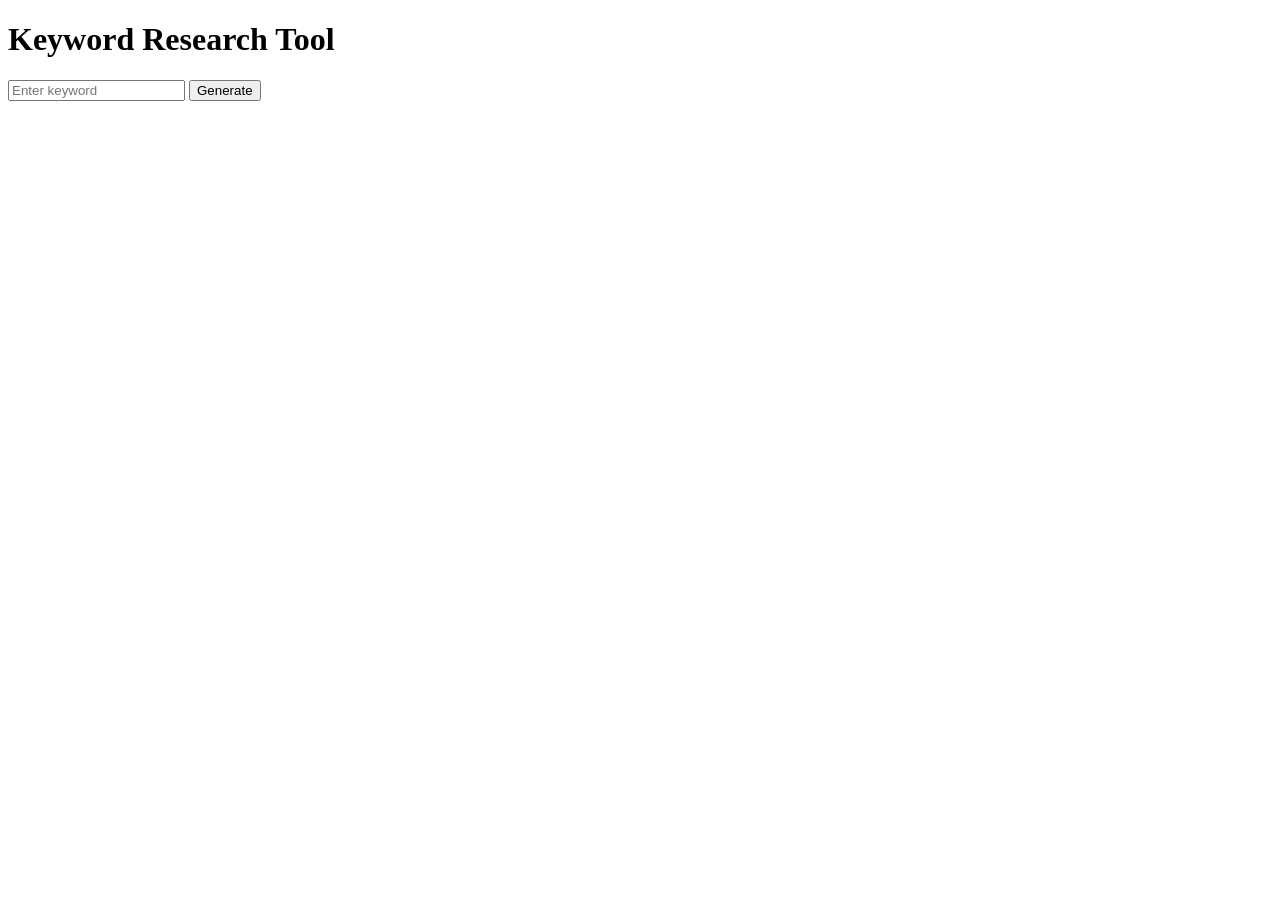
==== keyword-research-tool.html @ 7be3a56c "Create keyword-research-tool.html" ====
<!DOCTYPE html>
<html>
<head>
<title>Keyword Research Tool</title>
</head>

<body>

<h1>Keyword Research Tool</h1>

<input type="text" id="keyword" placeholder="Enter keyword">

<button onclick="generate()">Generate</button>

<ul id="result"></ul>

<script>

function generate(){

let keyword = document.getElementById("keyword").value;

let keywords = [
keyword + " tips",
keyword + " tutorial",
keyword + " ideas",
keyword + " guide",
keyword + " strategy",
keyword + " 2026",
keyword + " for beginners"
];

document.getElementById("result").innerHTML =
keywords.map(k => "<li>"+k+"</li>").join("");

}

</script>

</body>
</html>
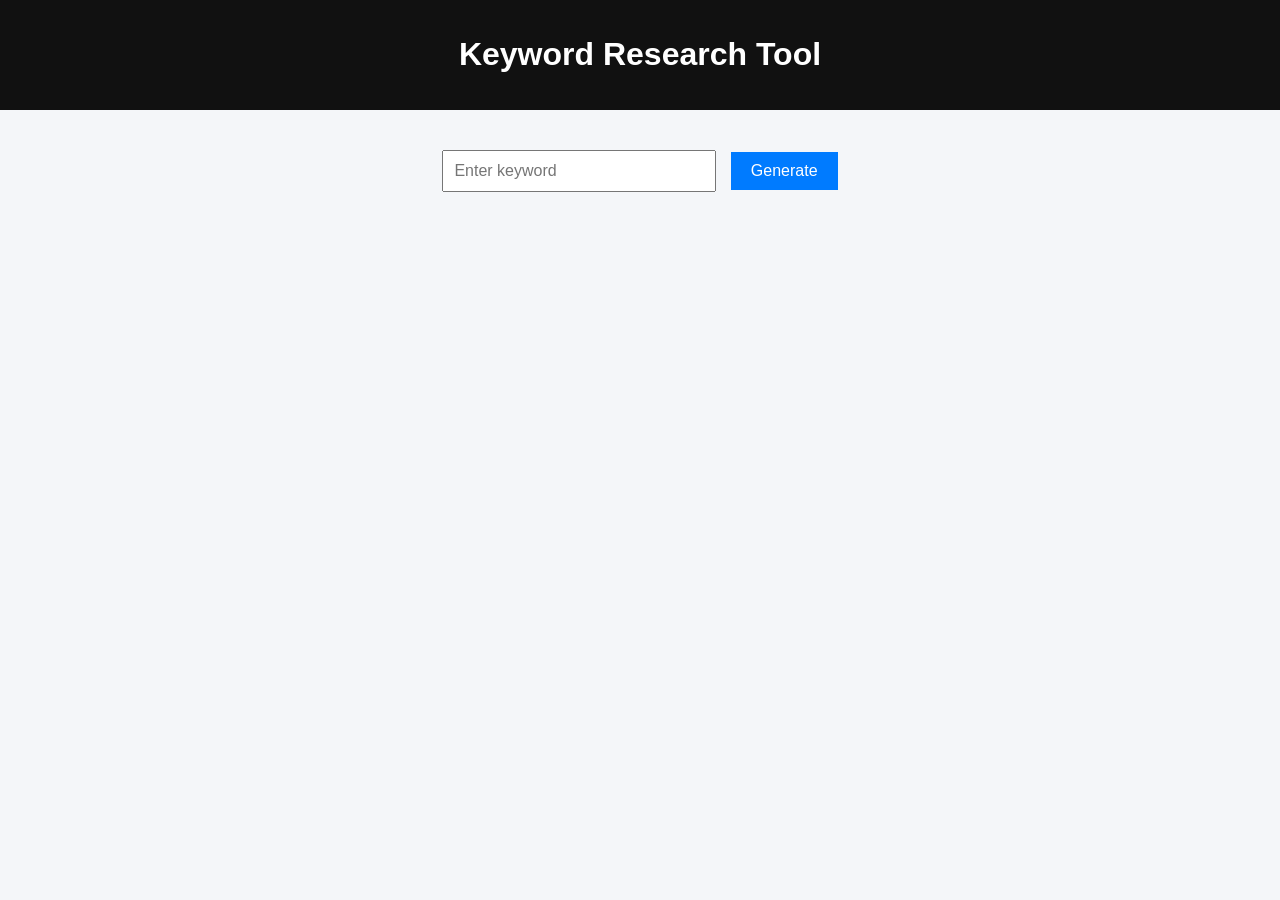
==== commit 0df5da63: "Add keyword research tool page" ====
--- a/keyword-research-tool.html
+++ b/keyword-research-tool.html
@@ -1,22 +1,84 @@
 <!DOCTYPE html>
-<html>
+<html lang="en">
+
 <head>
+<meta charset="UTF-8">
+<meta name="viewport" content="width=device-width, initial-scale=1.0">
 <title>Keyword Research Tool</title>
+
+<style>
+
+body{
+font-family: Arial;
+background:#f4f6f9;
+text-align:center;
+margin:0;
+}
+
+header{
+background:#111;
+color:white;
+padding:15px;
+}
+
+.container{
+margin-top:40px;
+}
+
+input{
+padding:10px;
+width:250px;
+font-size:16px;
+}
+
+button{
+padding:10px 20px;
+font-size:16px;
+background:#007bff;
+color:white;
+border:none;
+cursor:pointer;
+margin-left:10px;
+}
+
+ul{
+list-style:none;
+padding:0;
+margin-top:30px;
+}
+
+li{
+background:white;
+margin:8px auto;
+padding:10px;
+width:300px;
+border-radius:5px;
+box-shadow:0 0 5px rgba(0,0,0,0.1);
+}
+
+</style>
+
 </head>
 
 <body>
 
+<header>
 <h1>Keyword Research Tool</h1>
+</header>
+
+<div class="container">
 
 <input type="text" id="keyword" placeholder="Enter keyword">
 
-<button onclick="generate()">Generate</button>
+<button onclick="generateKeywords()">Generate</button>
 
 <ul id="result"></ul>
 
+</div>
+
 <script>
 
-function generate(){
+function generateKeywords(){
 
 let keyword = document.getElementById("keyword").value;
 
@@ -26,16 +88,21 @@
 keyword + " ideas",
 keyword + " guide",
 keyword + " strategy",
+keyword + " tools",
+keyword + " for beginners",
 keyword + " 2026",
-keyword + " for beginners"
+keyword + " secrets",
+keyword + " course"
 ];
 
-document.getElementById("result").innerHTML =
-keywords.map(k => "<li>"+k+"</li>").join("");
+let list = keywords.map(k => "<li>"+k+"</li>").join("");
+
+document.getElementById("result").innerHTML = list;
 
 }
 
 </script>
 
 </body>
+
 </html>
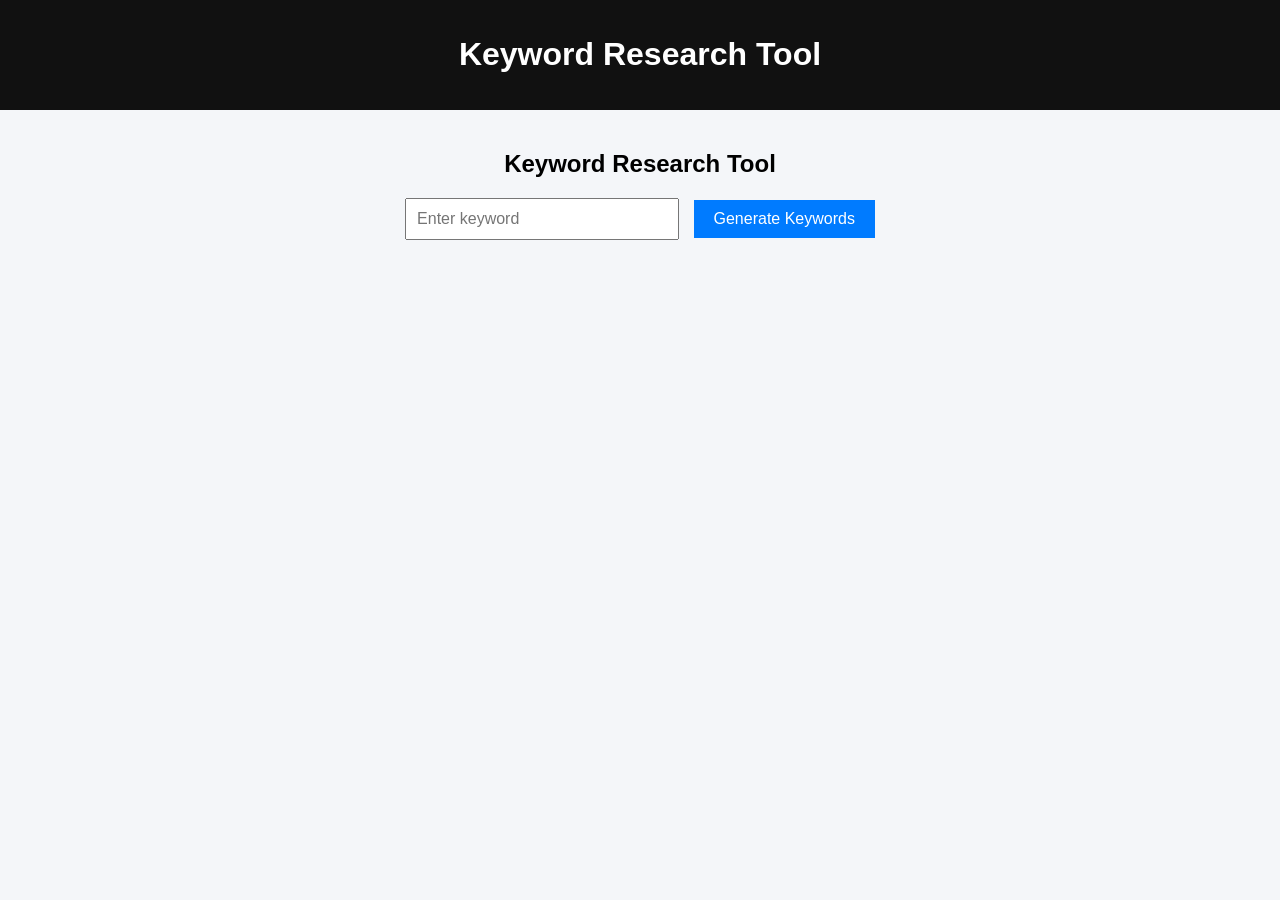
==== commit 2cc474b9: "Update keyword-research-tool.html" ====
--- a/keyword-research-tool.html
+++ b/keyword-research-tool.html
@@ -68,41 +68,60 @@
 
 <div class="container">
 
+<h2>Keyword Research Tool</h2>
+
 <input type="text" id="keyword" placeholder="Enter keyword">
 
-<button onclick="generateKeywords()">Generate</button>
+<button onclick="generateKeywords()">Generate Keywords</button>
 
 <ul id="result"></ul>
 
 </div>
-
 <script>
 
-function generateKeywords(){
+async function generateKeywords(){
 
 let keyword = document.getElementById("keyword").value;
 
-let keywords = [
-keyword + " tips",
-keyword + " tutorial",
-keyword + " ideas",
-keyword + " guide",
-keyword + " strategy",
-keyword + " tools",
-keyword + " for beginners",
-keyword + " 2026",
-keyword + " secrets",
-keyword + " course"
-];
+if(keyword === ""){
+alert("Enter a keyword");
+return;
+}
 
-let list = keywords.map(k => "<li>"+k+"</li>").join("");
+let url = "https://suggestqueries.google.com/complete/search?client=firefox&q=" + keyword;
 
-document.getElementById("result").innerHTML = list;
+let response = await fetch(url);
+
+let data = await response.json();
+
+let keywords = data[1];
+
+let html = "";
+
+keywords.forEach(k => {
+
+html += `
+<li>
+<span>${k}</span>
+<button onclick="copyKeyword('${k}')">Copy</button>
+</li>
+`;
+
+});
+
+document.getElementById("result").innerHTML = html;
+
+}
+
+function copyKeyword(text){
+
+navigator.clipboard.writeText(text);
+
+alert("Copied: " + text);
 
 }
 
 </script>
-
 </body>
 
 </html>
